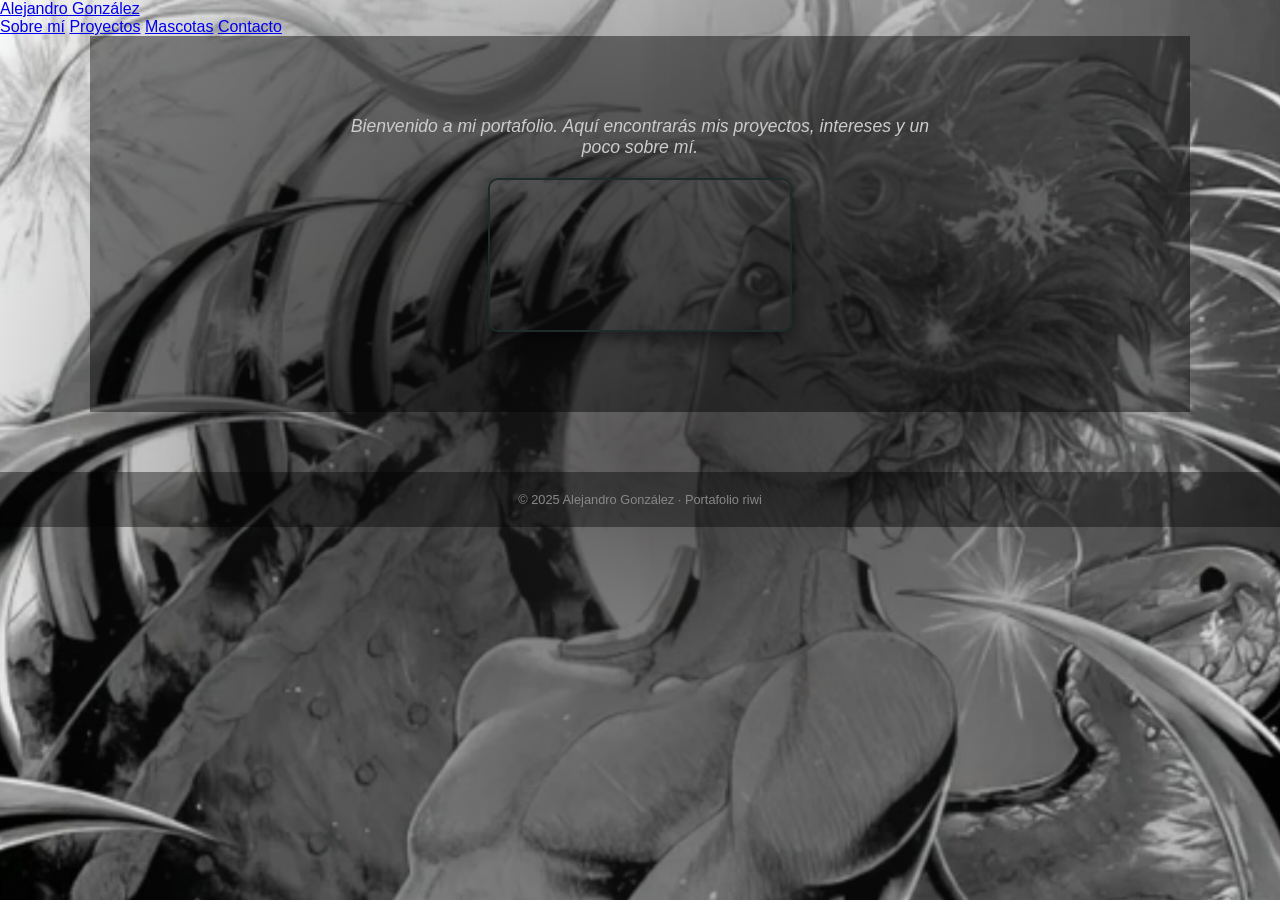
==== portafolio-sem2/index.html @ ab36ba7a "Week 2 commit Task 1  Making the first task to week 3 module 2" ====
<!doctype html>
<html lang="es">
  <head>
    <meta charset="UTF-8" />
    <meta name="viewport" content="width=device-width, initial-scale=1.0" />
    <title>Portafolio – Alejandro González</title>
    <link rel="stylesheet" href="styles/style.css" />
  </head>
  <body>

      <a class="logo" href="index.html">Alejandro González</a>

      <nav>
        <a href="sobre_mi.html">Sobre mí</a>
        <a href="proyectos.html">Proyectos</a>
        <a href="mascotas.html">Mascotas</a>
        <a href="contacto.html">Contacto</a>
      </nav>
    </header>

    <main>
      <section class="hero">
        <p>Bienvenido a mi portafolio. Aquí encontrarás mis proyectos,
           intereses y un poco sobre mí.</p>

        <video
          src="videos/kizumonogatari-monogatari.mp4"
          autoplay
          muted
          loop
          type="video/mp4"
        ></video>
      </section>
    </main>

    <footer>
      <p>© 2025 Alejandro González · Portafolio riwi</p>
    </footer>

  </body>
</html>
---- portafolio-sem2/styles/style.css ----
*, *::before, *::after {
    box-sizing: border-box;
    margin: 0;
    padding: 0;
}

body {
    min-height: 100vh;
    background:
        radial-gradient(circle, rgba(31, 29, 30, 0.75), transparent),
        url(../images/Usogui-Wallpapers-scaled.jpg) black center / cover no-repeat fixed;
    font-family: Arial, sans-serif;
    color: #f0f0f0;
}

header {
    display: flex;                   
    justify-content: space-between; 
    align-items: center;            
    padding: 16px 32px;
    box-shadow: 0 2px 8px rgba(0, 0, 0, 0.5);
    position: sticky;              
    top: 0;
    z-index: 100;
    background-color: rgb(44, 44, 44);
}

header .logo {
    font-size: 1.6rem;
    font-weight: bold;
    color: #fff;
    text-decoration: none;
    letter-spacing: 1px;
}


header nav {
    display: flex;            
    gap: 24px;                
    align-items: center;      
    list-style: none;
}

header nav a {
    color: #fff;
    text-decoration: none;
    font-size: 0.95rem;
    border-bottom: 2px solid transparent;
    padding-bottom: 2px;
    transition: color 0.2s, border-color 0.2s;
}

header nav a:hover {
    color: rgb(255, 208, 0);
    border-bottom-color: rgb(255, 208, 0);
}

main {
    max-width: 1100px;
    margin: 0 auto;
    padding: 40px 20px;
    background-color: #00000072;
    font-style: italic;
    
}
.section-title {
    font-size: 1.6rem;
    margin-bottom: 24px;
    color: #f0f0f0;
    border-left: 4px solid #7c4326;
    padding-left: 12px;
}

.hero {
    display: flex;
    flex-direction: column;
    align-items: center;
    gap: 20px;
    padding: 40px 0;
}

.hero p {
    font-size: 1.1rem;
    color: #ccc;
    text-align: center;
    max-width: 600px;
}

video {
    display: block;
    max-width: 100%;
    height: auto;
    border: 2px solid rgb(30, 43, 43);
    border-radius: 10px;
    box-shadow: 0 4px 20px rgba(0,0,0,0.6);
}

.grid-proyectos {
    display: grid;
    grid-template-columns: repeat(auto-fill, minmax(280px, 1fr));
    gap: 24px;
}

.tarjeta-proyecto {
    background-color: rgba(255, 255, 255, 0.07);
    border: 1px solid rgba(255, 255, 255, 0.15);
    border-radius: 10px;
    padding: 20px;
    transition: transform 0.2s, background-color 0.2s;
}

.tarjeta-proyecto:hover {
    transform: translateY(-4px);
    background-color: rgba(255, 255, 255, 0.12);
}

.tarjeta-proyecto h3 {
    color: chartreuse;
    margin-bottom: 8px;
}

.tarjeta-proyecto p {
    font-size: 0.9rem;
    color: #ccc;
    line-height: 1.5;
}

.tarjeta-proyecto .tag {
    display: inline-block;
    margin-top: 12px;
    padding: 3px 10px;
    background-color: #7c4326;
    border-radius: 20px;
    font-size: 0.75rem;
    color: #fff;
}

.layout-sobre-mi {
    display: grid;
    grid-template-areas:
        "texto foto"
        "habilidades habilidades";
    grid-template-columns: 1fr auto;
    gap: 32px;
    align-items: start;
}

.sobre-texto   { grid-area: texto; }
.sobre-foto    { grid-area: foto; }
.habilidades   { grid-area: habilidades; }

.galeria-flex {
    display: flex;
    flex-wrap: wrap;              
    justify-content: center;      
    gap: 16px;                    
    margin-bottom: 48px;
}

.galeria-flex .mascota-card {
    flex: 1 1 220px;              
    max-width: 300px;
}


.galeria-grid {
    display: grid;
    grid-template-columns: repeat(3, 1fr);
    gap: 16px;
}


.galeria-grid .card-wide {
    grid-column: span 2;
}

.mascota-card {
    background-color: rgba(255, 255, 255, 0.06);
    border: 1px solid rgba(255, 255, 255, 0.12);
    border-radius: 10px;
    overflow: hidden;
    text-align: center;
    transition: transform 0.2s;
}

.mascota-card:hover {
    transform: scale(1.03);
}

.mascota-card img {
    width: 100%;
    height: 200px;
    object-fit: cover;
    display: block;
    margin: 0;
    border: none;
    border-radius: 0;
}

.mascota-card p {
    padding: 10px;
    font-size: 0.9rem;
    color: #ccc;
}

.sobre-texto h2 {
    font-size: 1.4rem;
    margin-bottom: 12px;
    color: chartreuse;
}

.sobre-texto p {
    color: #ccc;
    line-height: 1.7;
    margin-bottom: 10px;
}

.sobre-foto img {
    width: 200px;
    height: 200px;
    object-fit: cover;
    border-radius: 50%;
    border: 3px solid aqua;
    display: block;
    margin: 0 auto;
}

.habilidades h3 {
    margin-bottom: 12px;
    color: chartreuse;
}

.habilidades ul {
    display: flex;
    flex-wrap: wrap;
    gap: 10px;
    list-style: none;
}

.habilidades ul li {
    background-color: #7c4326;
    padding: 6px 14px;
    border-radius: 20px;
    font-size: 0.85rem;
}

.form-contacto {
    display: flex;
    flex-direction: column;
    gap: 16px;
    max-width: 500px;
}

.form-contacto label {
    font-size: 0.9rem;
    color: #ccc;
    margin-bottom: 4px;
}

.form-contacto input,
.form-contacto textarea {
    width: 100%;
    padding: 10px 14px;
    border-radius: 6px;
    border: 1px solid rgba(255,255,255,0.2);
    background-color: rgba(255,255,255,0.08);
    color: #f0f0f0;
    font-size: 0.95rem;
    outline: none;
    transition: border-color 0.2s;
}

.form-contacto input:focus,
.form-contacto textarea:focus {
    border-color: aqua;
}

.form-contacto textarea {
    min-height: 120px;
    resize: vertical;
}

.btn {
    display: inline-block;
    padding: 10px 24px;
    background-color: #7c4326;
    color: #fff;
    border: none;
    border-radius: 6px;
    font-size: 0.95rem;
    cursor: pointer;
    align-self: flex-start;
    transition: background-color 0.2s;
}

.btn:hover {
    background-color: #9e5530;
}

.back-link {
    display: inline-block;
    margin-top: 30px;
    color: chartreuse;
    text-decoration: none;
    font-size: 0.9rem;
    border-bottom: 1px dashed currentColor;
}

.back-link:hover {
    color: rgb(255, 208, 0);
}

footer {
    text-align: center;
    padding: 20px;
    background-color: rgba(0,0,0,0.4);
    color: #888;
    font-size: 0.8rem;
    margin-top: 60px;
}

@media (max-width: 700px) {
    header {
        flex-direction: column;
        gap: 12px;
        text-align: center;
    }

    .grid-proyectos {
        grid-template-columns: 1fr;
    }

    .layout-sobre-mi {
        grid-template-areas:
            "foto"
            "texto"
            "habilidades";
        grid-template-columns: 1fr;
    }

    .galeria-grid {
        grid-template-columns: repeat(2, 1fr);
    }

    .galeria-grid .card-wide {
        grid-column: span 1;
    }
}
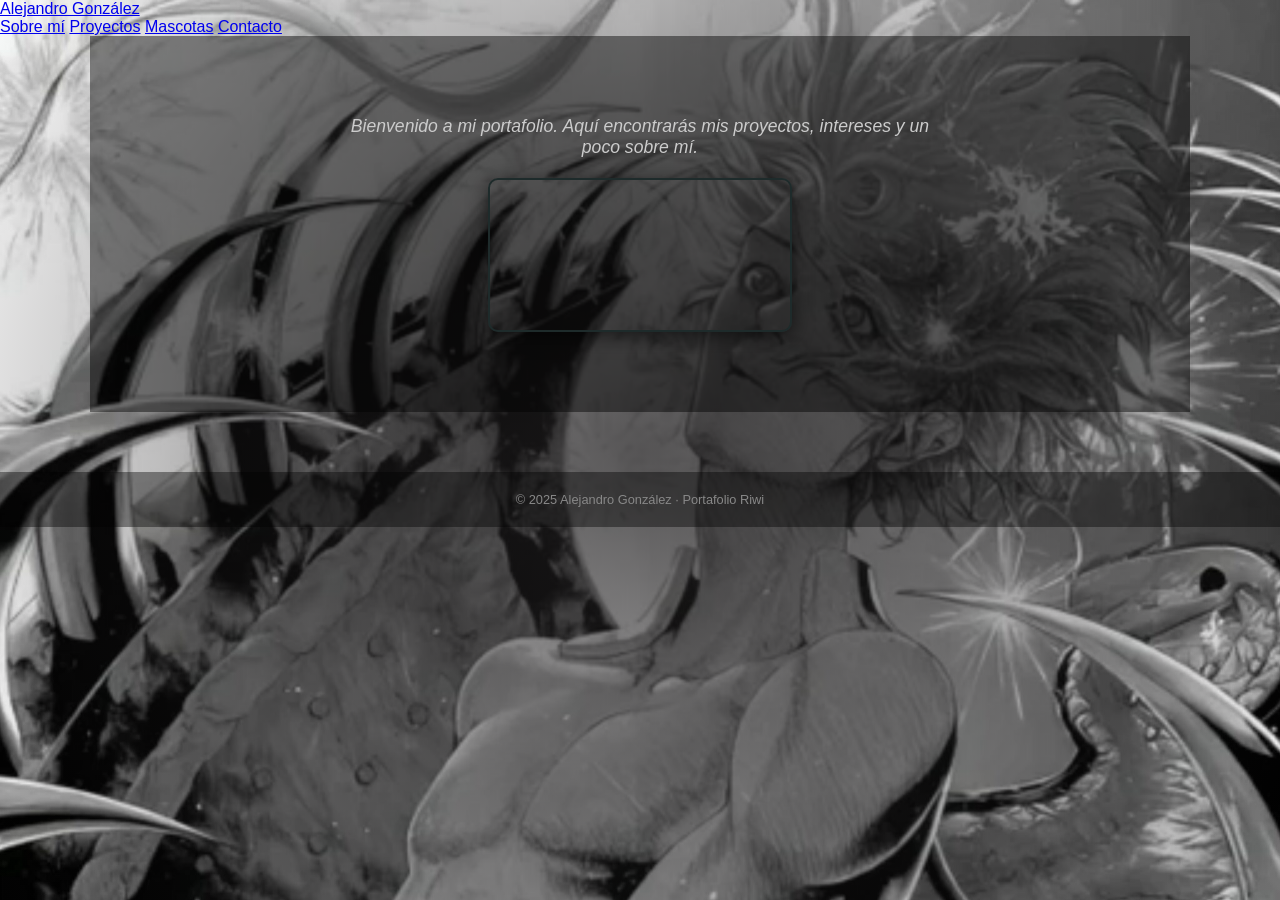
==== commit 2a8ccc25: "Task 2 Second task third week with the media query" ====
--- a/portafolio-sem2/index.html
+++ b/portafolio-sem2/index.html
@@ -8,13 +8,13 @@
   </head>
   <body>
 
-      <a class="logo" href="index.html">Alejandro González</a>
+      <a class="logo" href="/portafolio-sem2/index.html">Alejandro González</a>
 
       <nav>
-        <a href="sobre_mi.html">Sobre mí</a>
-        <a href="proyectos.html">Proyectos</a>
-        <a href="mascotas.html">Mascotas</a>
-        <a href="contacto.html">Contacto</a>
+        <a href="/portafolio-sem2/sobre_mi.html">Sobre mí</a>
+        <a href="/portafolio-sem2/proyectos.html">Proyectos</a>
+        <a href="/portafolio-sem2/mascotas.html">Mascotas</a>
+        <a href="/portafolio-sem2/contacto.html">Contacto</a>
       </nav>
     </header>
 
@@ -34,7 +34,7 @@
     </main>
 
     <footer>
-      <p>© 2025 Alejandro González · Portafolio riwi</p>
+      <p>© 2025 Alejandro González · Portafolio Riwi</p>
     </footer>
 
   </body>
--- a/portafolio-sem2/styles/style.css
+++ b/portafolio-sem2/styles/style.css
@@ -1,348 +1,464 @@
-*, *::before, *::after {
-    box-sizing: border-box;
-    margin: 0;
-    padding: 0;
+:root {
+  --color-bg-body: #000000;
+  --color-bg-header: rgb(44, 44, 44);
+  --color-bg-main: rgba(0, 0, 0, 0.45);
+  --color-bg-card: rgba(255, 255, 255, 0.06);
+  --color-bg-card-hover: rgba(255, 255, 255, 0.12);
+  --color-bg-footer: rgba(0, 0, 0, 0.4);
+  --color-accent: #7c4326;
+  --color-accent-hover: #9e5530;
+  --color-highlight: chartreuse;
+  --color-link-hover: rgb(255, 208, 0);
+  --color-text: #f0f0f0;
+  --color-text-muted: #ccc;
+  --color-text-footer: #888;
+  --color-border: rgba(255, 255, 255, 0.15);
+  --color-focus: aqua;
+
+  --font-base: Arial, sans-serif;
+  --fs-xs: 0.75rem;
+  --fs-sm: 0.875rem;
+  --fs-base: 1rem;
+  --fs-md: 1.1rem;
+  --fs-lg: 1.4rem;
+  --fs-xl: 1.6rem;
+
+  --gap-sm: 12px;
+  --gap-md: 20px;
+  --gap-lg: 32px;
+  --radius: 10px;
+}
+
+*,
+*::before,
+*::after {
+  box-sizing: border-box;
+  margin: 0;
+  padding: 0;
 }
 
 body {
-    min-height: 100vh;
-    background:
-        radial-gradient(circle, rgba(31, 29, 30, 0.75), transparent),
-        url(../images/Usogui-Wallpapers-scaled.jpg) black center / cover no-repeat fixed;
-    font-family: Arial, sans-serif;
-    color: #f0f0f0;
+  min-height: 100vh;
+  background:
+    radial-gradient(circle, rgba(31, 29, 30, 0.75), transparent),
+    url(../images/Usogui-Wallpapers-scaled.jpg) var(--color-bg-body) center /
+      cover no-repeat fixed;
+  font-family: var(--font-base);
+  color: var(--color-text);
+}
+
+img,
+video {
+  max-width: 100%;
+  height: auto;
+  display: block;
 }
 
 header {
-    display: flex;                   
-    justify-content: space-between; 
-    align-items: center;            
-    padding: 16px 32px;
-    box-shadow: 0 2px 8px rgba(0, 0, 0, 0.5);
-    position: sticky;              
-    top: 0;
-    z-index: 100;
-    background-color: rgb(44, 44, 44);
+  display: flex;
+  justify-content: space-between;
+  align-items: center;
+  padding: 1rem 2rem;
+  background-color: var(--color-bg-header);
+  box-shadow: 0 2px 8px rgba(0, 0, 0, 0.5);
+  position: sticky;
+  top: 0;
+  z-index: 100;
 }
 
 header .logo {
-    font-size: 1.6rem;
-    font-weight: bold;
-    color: #fff;
-    text-decoration: none;
-    letter-spacing: 1px;
-}
-
+  font-size: var(--fs-xl);
+  font-weight: bold;
+  color: var(--color-text);
+  text-decoration: none;
+  letter-spacing: 1px;
+}
 
 header nav {
-    display: flex;            
-    gap: 24px;                
-    align-items: center;      
-    list-style: none;
+  display: flex;
+  gap: 1.5rem;
+  align-items: center;
+  list-style: none;
 }
 
 header nav a {
-    color: #fff;
-    text-decoration: none;
-    font-size: 0.95rem;
-    border-bottom: 2px solid transparent;
-    padding-bottom: 2px;
-    transition: color 0.2s, border-color 0.2s;
+  color: var(--color-text);
+  text-decoration: none;
+  font-size: 0.95rem;
+  border-bottom: 2px solid transparent;
+  padding-bottom: 2px;
+  transition:
+    color 0.2s,
+    border-color 0.2s;
 }
 
 header nav a:hover {
-    color: rgb(255, 208, 0);
-    border-bottom-color: rgb(255, 208, 0);
+  color: var(--color-link-hover);
+  border-bottom-color: var(--color-link-hover);
 }
 
 main {
-    max-width: 1100px;
-    margin: 0 auto;
-    padding: 40px 20px;
-    background-color: #00000072;
-    font-style: italic;
-    
-}
+  max-width: 1100px;
+  margin: 0 auto;
+  padding: 2.5rem var(--gap-md);
+  background-color: var(--color-bg-main);
+  font-style: italic;
+}
+
 .section-title {
-    font-size: 1.6rem;
-    margin-bottom: 24px;
-    color: #f0f0f0;
-    border-left: 4px solid #7c4326;
-    padding-left: 12px;
+  font-size: var(--fs-xl);
+  margin-bottom: 1.5rem;
+  color: var(--color-text);
+  border-left: 4px solid var(--color-accent);
+  padding-left: 0.75rem;
 }
 
 .hero {
-    display: flex;
-    flex-direction: column;
-    align-items: center;
-    gap: 20px;
-    padding: 40px 0;
+  display: flex;
+  flex-direction: column;
+  align-items: center;
+  gap: var(--gap-md);
+  padding: 2.5rem 0;
 }
 
 .hero p {
-    font-size: 1.1rem;
-    color: #ccc;
-    text-align: center;
-    max-width: 600px;
+  font-size: var(--fs-md);
+  color: var(--color-text-muted);
+  text-align: center;
+  max-width: 600px;
+}
+
+#bienvenida-msg {
+  font-size: var(--fs-md);
+  color: var(--color-highlight);
+  text-align: center;
+  font-style: normal;
+  font-weight: bold;
+  min-height: 1.5rem;
+  transition: opacity 0.4s;
 }
 
 video {
-    display: block;
-    max-width: 100%;
-    height: auto;
-    border: 2px solid rgb(30, 43, 43);
-    border-radius: 10px;
-    box-shadow: 0 4px 20px rgba(0,0,0,0.6);
+  border: 2px solid rgb(30, 43, 43);
+  border-radius: var(--radius);
+  box-shadow: 0 4px 20px rgba(0, 0, 0, 0.6);
+}
+
+.btn,
+.btn-toggle {
+  display: inline-block;
+  padding: 0.625rem 1.5rem;
+  background-color: var(--color-accent);
+  color: var(--color-text);
+  border: none;
+  border-radius: 6px;
+  font-size: 0.95rem;
+  cursor: pointer;
+  transition:
+    background-color 0.2s,
+    transform 0.15s;
+}
+
+.btn:hover,
+.btn-toggle:hover {
+  background-color: var(--color-accent-hover);
+  transform: translateY(-2px);
+}
+
+.btn-toggle {
+  margin-top: 1rem;
+}
+
+#info-extra {
+  display: none;
+  margin-top: 1rem;
+  padding: 1rem;
+  background-color: rgba(255, 255, 255, 0.08);
+  border-left: 3px solid var(--color-highlight);
+  border-radius: 6px;
+  color: var(--color-text-muted);
+  font-style: normal;
+  font-size: var(--fs-sm);
+  line-height: 1.6;
 }
 
 .grid-proyectos {
-    display: grid;
-    grid-template-columns: repeat(auto-fill, minmax(280px, 1fr));
-    gap: 24px;
+  display: grid;
+  grid-template-columns: repeat(auto-fill, minmax(280px, 1fr));
+  gap: 1.5rem;
+}
+
+.tarjeta-proyecto,
+.mascota-card {
+  background-color: var(--color-bg-card);
+  border: 1px solid var(--color-border);
+  border-radius: var(--radius);
+  overflow: hidden;
+  transition:
+    transform 0.2s,
+    background-color 0.2s;
 }
 
 .tarjeta-proyecto {
-    background-color: rgba(255, 255, 255, 0.07);
-    border: 1px solid rgba(255, 255, 255, 0.15);
-    border-radius: 10px;
-    padding: 20px;
-    transition: transform 0.2s, background-color 0.2s;
-}
-
-.tarjeta-proyecto:hover {
-    transform: translateY(-4px);
-    background-color: rgba(255, 255, 255, 0.12);
+  padding: 1.25rem;
+  text-align: left;
+}
+
+.tarjeta-proyecto:hover,
+.mascota-card:hover {
+  transform: translateY(-4px);
+  background-color: var(--color-bg-card-hover);
+}
+
+.mascota-card:hover {
+  transform: scale(1.03);
 }
 
 .tarjeta-proyecto h3 {
-    color: chartreuse;
-    margin-bottom: 8px;
+  color: var(--color-highlight);
+  margin-bottom: 0.5rem;
+  font-size: var(--fs-base);
 }
 
 .tarjeta-proyecto p {
-    font-size: 0.9rem;
-    color: #ccc;
-    line-height: 1.5;
+  font-size: var(--fs-sm);
+  color: var(--color-text-muted);
+  line-height: 1.5;
 }
 
 .tarjeta-proyecto .tag {
-    display: inline-block;
-    margin-top: 12px;
-    padding: 3px 10px;
-    background-color: #7c4326;
-    border-radius: 20px;
-    font-size: 0.75rem;
-    color: #fff;
+  display: inline-block;
+  margin-top: 0.75rem;
+  padding: 3px 10px;
+  background-color: var(--color-accent);
+  border-radius: 20px;
+  font-size: var(--fs-xs);
+  color: var(--color-text);
 }
 
 .layout-sobre-mi {
-    display: grid;
-    grid-template-areas:
-        "texto foto"
-        "habilidades habilidades";
-    grid-template-columns: 1fr auto;
-    gap: 32px;
-    align-items: start;
-}
-
-.sobre-texto   { grid-area: texto; }
-.sobre-foto    { grid-area: foto; }
-.habilidades   { grid-area: habilidades; }
+  display: grid;
+  grid-template-areas:
+    "texto foto"
+    "habilidades habilidades";
+  grid-template-columns: 1fr auto;
+  gap: var(--gap-lg);
+  align-items: start;
+}
+
+.sobre-texto {
+  grid-area: texto;
+}
+.sobre-foto {
+  grid-area: foto;
+}
+.habilidades {
+  grid-area: habilidades;
+}
+
+.sobre-texto h2 {
+  font-size: var(--fs-lg);
+  margin-bottom: 0.75rem;
+  color: var(--color-highlight);
+}
+
+.sobre-texto p {
+  color: var(--color-text-muted);
+  line-height: 1.7;
+  margin-bottom: 0.625rem;
+  font-size: var(--fs-base);
+}
+
+.sobre-foto img {
+  width: 200px;
+  height: 200px;
+  object-fit: cover;
+  border-radius: 50%;
+  border: 3px solid var(--color-focus);
+  margin: 0 auto;
+}
+
+.habilidades h3 {
+  margin-bottom: 0.75rem;
+  color: var(--color-highlight);
+}
+
+.habilidades ul {
+  display: flex;
+  flex-wrap: wrap;
+  gap: 0.625rem;
+  list-style: none;
+}
+
+.habilidades ul li {
+  background-color: var(--color-accent);
+  padding: 6px 14px;
+  border-radius: 20px;
+  font-size: var(--fs-sm);
+}
 
 .galeria-flex {
-    display: flex;
-    flex-wrap: wrap;              
-    justify-content: center;      
-    gap: 16px;                    
-    margin-bottom: 48px;
+  display: flex;
+  flex-wrap: wrap;
+  justify-content: center;
+  gap: 1rem;
+  margin-bottom: 3rem;
 }
 
 .galeria-flex .mascota-card {
-    flex: 1 1 220px;              
-    max-width: 300px;
-}
-
+  flex: 1 1 220px;
+  max-width: 300px;
+}
 
 .galeria-grid {
-    display: grid;
-    grid-template-columns: repeat(3, 1fr);
-    gap: 16px;
-}
-
+  display: grid;
+  grid-template-columns: repeat(3, 1fr);
+  gap: 1rem;
+}
 
 .galeria-grid .card-wide {
-    grid-column: span 2;
-}
-
-.mascota-card {
-    background-color: rgba(255, 255, 255, 0.06);
-    border: 1px solid rgba(255, 255, 255, 0.12);
-    border-radius: 10px;
-    overflow: hidden;
-    text-align: center;
-    transition: transform 0.2s;
-}
-
-.mascota-card:hover {
-    transform: scale(1.03);
+  grid-column: span 2;
 }
 
 .mascota-card img {
-    width: 100%;
-    height: 200px;
-    object-fit: cover;
-    display: block;
-    margin: 0;
-    border: none;
-    border-radius: 0;
+  width: 100%;
+  height: 200px;
+  object-fit: cover;
 }
 
 .mascota-card p {
-    padding: 10px;
-    font-size: 0.9rem;
-    color: #ccc;
-}
-
-.sobre-texto h2 {
-    font-size: 1.4rem;
-    margin-bottom: 12px;
-    color: chartreuse;
-}
-
-.sobre-texto p {
-    color: #ccc;
-    line-height: 1.7;
-    margin-bottom: 10px;
-}
-
-.sobre-foto img {
-    width: 200px;
-    height: 200px;
-    object-fit: cover;
-    border-radius: 50%;
-    border: 3px solid aqua;
-    display: block;
-    margin: 0 auto;
-}
-
-.habilidades h3 {
-    margin-bottom: 12px;
-    color: chartreuse;
-}
-
-.habilidades ul {
-    display: flex;
-    flex-wrap: wrap;
-    gap: 10px;
-    list-style: none;
-}
-
-.habilidades ul li {
-    background-color: #7c4326;
-    padding: 6px 14px;
-    border-radius: 20px;
-    font-size: 0.85rem;
+  padding: 0.625rem;
+  font-size: var(--fs-sm);
+  color: var(--color-text-muted);
+  text-align: center;
 }
 
 .form-contacto {
-    display: flex;
-    flex-direction: column;
-    gap: 16px;
-    max-width: 500px;
+  display: flex;
+  flex-direction: column;
+  gap: 1rem;
+  max-width: 500px;
 }
 
 .form-contacto label {
-    font-size: 0.9rem;
-    color: #ccc;
-    margin-bottom: 4px;
+  font-size: var(--fs-sm);
+  color: var(--color-text-muted);
+  margin-bottom: 4px;
 }
 
 .form-contacto input,
 .form-contacto textarea {
-    width: 100%;
-    padding: 10px 14px;
-    border-radius: 6px;
-    border: 1px solid rgba(255,255,255,0.2);
-    background-color: rgba(255,255,255,0.08);
-    color: #f0f0f0;
-    font-size: 0.95rem;
-    outline: none;
-    transition: border-color 0.2s;
+  width: 100%;
+  padding: 0.625rem 0.875rem;
+  border-radius: 6px;
+  border: 1px solid rgba(255, 255, 255, 0.2);
+  background-color: rgba(255, 255, 255, 0.08);
+  color: var(--color-text);
+  font-size: 0.95rem;
+  outline: none;
+  transition: border-color 0.2s;
 }
 
 .form-contacto input:focus,
 .form-contacto textarea:focus {
-    border-color: aqua;
+  border-color: var(--color-focus);
 }
 
 .form-contacto textarea {
-    min-height: 120px;
-    resize: vertical;
-}
-
-.btn {
-    display: inline-block;
-    padding: 10px 24px;
-    background-color: #7c4326;
-    color: #fff;
-    border: none;
-    border-radius: 6px;
-    font-size: 0.95rem;
-    cursor: pointer;
-    align-self: flex-start;
-    transition: background-color 0.2s;
-}
-
-.btn:hover {
-    background-color: #9e5530;
+  min-height: 120px;
+  resize: vertical;
+}
+
+.form-contacto .btn {
+  align-self: flex-start;
 }
 
 .back-link {
-    display: inline-block;
-    margin-top: 30px;
-    color: chartreuse;
-    text-decoration: none;
-    font-size: 0.9rem;
-    border-bottom: 1px dashed currentColor;
+  display: inline-block;
+  margin-top: 1.875rem;
+  color: var(--color-highlight);
+  text-decoration: none;
+  font-size: var(--fs-sm);
+  border-bottom: 1px dashed currentColor;
+  transition: color 0.2s;
 }
 
 .back-link:hover {
-    color: rgb(255, 208, 0);
+  color: var(--color-link-hover);
 }
 
 footer {
+  text-align: center;
+  padding: 1.25rem;
+  background-color: var(--color-bg-footer);
+  color: var(--color-text-footer);
+  font-size: 0.8rem;
+  margin-top: 3.75rem;
+}
+@media (min-width: 601px) and (max-width: 1024px) {
+  .grid-proyectos {
+    grid-template-columns: repeat(2, 1fr);
+  }
+  .galeria-grid {
+    grid-template-columns: repeat(3, 1fr);
+  }
+  .galeria-grid .card-wide {
+    grid-column: span 1;
+  }
+  .layout-sobre-mi {
+    grid-template-areas:
+    "foto"
+    "texto"
+    "habilidades";
+    grid-template-columns: 1fr;
+    }
+   header {
+    flex-direction: column;
+    gap: 12px;
     text-align: center;
-    padding: 20px;
-    background-color: rgba(0,0,0,0.4);
-    color: #888;
-    font-size: 0.8rem;
-    margin-top: 60px;
-}
-
-@media (max-width: 700px) {
-    header {
-        flex-direction: column;
-        gap: 12px;
-        text-align: center;
     }
 
-    .grid-proyectos {
-        grid-template-columns: 1fr;
-    }
-
-    .layout-sobre-mi {
-        grid-template-areas:
-            "foto"
-            "texto"
-            "habilidades";
-        grid-template-columns: 1fr;
-    }
-
-    .galeria-grid {
-        grid-template-columns: repeat(2, 1fr);
-    }
-
-    .galeria-grid .card-wide {
-        grid-column: span 1;
-    }
-}
+}
+
+@media (max-width: 600px) {
+  header {
+    flex-direction: column;
+    gap: var(--gap-sm);
+    text-align: center;
+    padding: 1rem;
+  }
+
+  header nav {
+    flex-direction: column;
+    gap: 0.5rem;
+  }
+  .grid-proyectos {
+    grid-template-columns: 1fr;
+  }
+  .layout-sobre-mi {
+    grid-template-areas:
+      "foto"
+      "texto"
+      "habilidades";
+    grid-template-columns: 1fr;
+  }
+  .galeria-grid {
+    grid-template-columns: repeat(2, 1fr);
+  }
+
+  .galeria-grid .card-wide {
+    grid-column: span 1;
+  }
+
+  .section-title {
+    font-size: var(--fs-lg);
+  }
+
+  header .logo {
+    font-size: var(--fs-lg);
+  }
+
+  .hero p {
+    font-size: var(--fs-base);
+  }
+}
